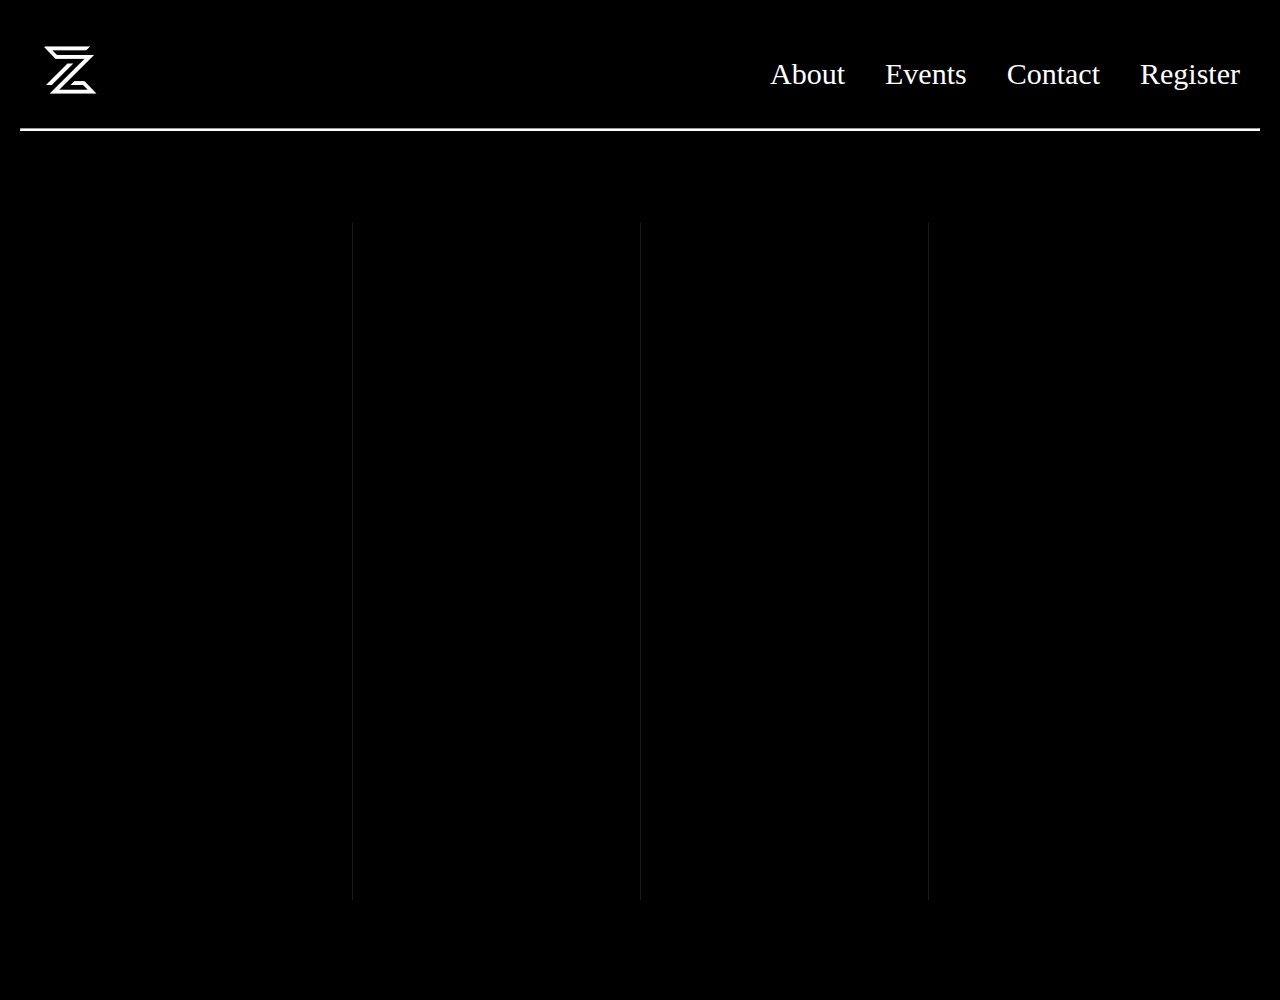
==== about.html @ e4126673 "" Zephyr website "" ====
<!DOCTYPE html>
<html lang="en">

<head>
    <meta charset="UTF-8">
    <meta name="viewport" content="width=device-width, initial-scale=1.0">
    <title>CSE Symposium</title>
    <link rel="stylesheet" href="https://cdnjs.cloudflare.com/ajax/libs/font-awesome/5.15.3/css/all.min.css">
    <link rel="stylesheet" href="about.css">
</head>

<body>
    <div class="lines">
        <div class="line"></div>
        <div class="line"></div>
        <div class="line"></div>
    </div>
    <!-- Header -->
    <header>
        <nav>
            <div class="logo">
                <a href="index.html"><img src="ZLogo.png" alt="CSE Symposium Logo"></a>
            </div>
            <ul class="nav-links">
                <li><a href="about.html">About</a></li>
                <li><a href="events.html">Events</a></li>
                <li><a href="contact.html">Contact</a></li>
                <li><a href="#">Register</a></li>
            </ul>
            <div class="nav-buttons">
                <button class="menu-toggle"><i class="fas fa-bars"></i></button>
            </div>
        </nav>
        <hr class="hr">
    </header>


    <!-- Main Content -->
    <div class="content-container">
        <main>
            <!-- Hero Section -->
                
            <hr class="hr">
        </main>


        <!-- Footer -->
        <footer>
            <div class="footer-content">
                <div class="social-links">
                    <a href="https://www.facebook.com/people/Zephyr2k24/61558255682012/?mibextid=qi2Omg&rdid=76TCaSH4CmWLoAWz"
                        target="_blank"><i class="fab fa-facebook"></i></a>
                    <a href="https://twitter.com/Zephyr2k24?t=jCRbgou_H6b1suXsRYgzew&s=09" target="_blank"><i
                            class="fab fa-twitter"></i></a>
                    <a href="https://www.instagram.com/zephyr2k24/?igsh=b25pNG54dXJkMXFp&utm_source=qr"
                        target="_blank"><i class="fab fa-instagram"></i></a>
                    <a href="https://www.whatsapp.com/" target="_blank"><i class="fab fa-whatsapp"></i></a>
                </div>
                <p class="copyright">&copy; ZEPHYR 2024</p>
            </div>
        </footer>

        <!-- Include JavaScript files -->
        <script src="script.js"></script>
    </div>
</body>

</html>
---- about.css ----
* {
    margin: 0;
    padding: 0;
    box-sizing: border-box !important;
  }
  
  html,
  body {
    height: 100%;
  }
  
  body {
    min-height: 100vh;
    background: #000;
    font-family: "Times New Roman", sans-serif;
    line-height: 1.6;
    position: relative;
    overflow: hidden;
  
  }
  
  .lines {
    position: absolute;
    top: 0;
    left: 0;
    right: 0;
    height: 100%;
    margin: auto;
    width: 90vw;
  }
  
  .line {
    position: absolute;
    width: 1px;
    height: 100vh;
    top: 0;
    left: 50%;
    background: rgba(255, 255, 255, 0.1);
  }
  
  .line::after {
    content: "";
    display: block;
    position: absolute;
    height: 15vh;
    width: 100%;
    top: -50%;
    left: 0;
    background: linear-gradient(to bottom, rgba(255, 255, 255, 0) 0%, #ffffff 75%, #ffffff 100%);
    -webkit-animation: drop 7s 0s infinite;
    animation: drop 7s 0s infinite;
    -webkit-animation-fill-mode: forwards;
    animation-fill-mode: forwards;
    -webkit-animation-timing-function: cubic-bezier(0.4, 0.26, 0, 0.97);
    animation-timing-function: cubic-bezier(0.4, 0.26, 0, 0.97);
  }
  
  .line:nth-child(1) {
    margin-left: -25%;
  }
  
  .line:nth-child(1)::after {
    -webkit-animation-delay: 2s;
    animation-delay: 2s;
  }
  
  .line:nth-child(3) {
    margin-left: 25%;
  }
  
  .line:nth-child(3)::after {
    -webkit-animation-delay: 2.5s;
    animation-delay: 2.5s;
  }
  
  @-webkit-keyframes drop {
    0% {
      top: -50%;
    }
  
    100% {
      top: 110%;
    }
  }
  
  @keyframes drop {
    0% {
      top: -50%;
    }
  
    100% {
      top: 110%;
    }
  }
  
  .content-container {
    position: relative;
    top: 100px;
    height: 100vh;
    overflow: auto;
    min-height: calc(100vh - 0px - 120px); /* Adjust heights as needed */
    padding-top: 0px; /* Adjust according to your header height */
    padding-bottom: 0px; /* Adjust according to your footer height */
    box-sizing: border-box;
  
  }
  
  
  h1,
  h2,
  h3,
  p {
    color: #ffffff;
  }
  
  /* Variables */
  :root {
    --primary-color: #ff6347;
    --secondary-color: #e65c4c;
    --dark-color: #333;
    --light-color: #fff;
  }
  
  
  /* Header Styles */
  header {
    background-color: rgb(0, 0, 0);
    color: var(--light-color);
    padding: 20px;
    position: fixed;
    width: 100%;
    top: 0;
    z-index: 999;
  }
  
  nav {
    display: flex;
    justify-content: space-between;
    align-items: center;
    max-width: 1500px;
    margin: 0 auto;
  }
  
  .logo img {
    max-width: 100px;
  
  }
  
  .logo img:hover {
    transform: scale(1.2);
    transition: transform 0.3s ease;
    filter: var(--primary-color);
  }
  
  .nav-links {
    display: flex;
    align-items: center;
    flex-grow: 1;
    justify-content: flex-end;
  }
  
  nav ul {
    list-style-type: none;
    display: flex;
  
    margin-left: auto;
  }
  
  nav ul li {
    margin-right: 20px;
  }
  
  nav ul li a {
    color: var(--light-color);
    text-decoration: none;
    transition: color 0.3s ease;
    font-size: 30px;
    padding-inline-start: 20px;
  }
  
  nav ul li a:hover {
    color: var(--primary-color);
  }
  
  .nav-buttons {
    display: flex;
    align-items: center;
  }
  
  .menu-toggle {
    display: none;
    font-size: 24px;
    cursor: pointer;
    color: black;
  
  }
  
  
  /* ... rest of the styles ... */
  .register-btn {
    background-color: var(--primary-color);
    color: var(--light-color);
    border: none;
    padding: 10px 20px;
    cursor: pointer;
    transition: background-color 0.3s ease;
  }
  
  .register-btn:hover {
    background-color: var(--secondary-color);
  }
  
  
  
  hr.hr {
    border-bottom: white solid 2px;
    max-width: auto;
  }

  
  /* Footer Styles */
  footer {
    background-color: #000;
    color: var(--light-color);
    padding: auto 0;
    width: 100%;
    box-sizing: border-box;
    /* Assuming your footer height is 120px */
    height: 120px;
  }
  
  .footer-content {
    color: var(--light-color);
    max-width: 1500px;
    margin: auto;
    display: flex;
    justify-content: space-between;
    align-items: center;
  
  }
  
  .social-links a {
    color: var(--light-color);
    margin: 0 50px;
    font-size: 30px;
    transition: color 0.3s ease;
    display: flex-item;
    align-items: center;
    justify-content: space-around;
  }
  
  .social-links a:hover {
    color: var(--primary-color);
  }
  
  .copyright {
    text-align: center;
    font-size: 22px;
    margin-right: 20px;
  }
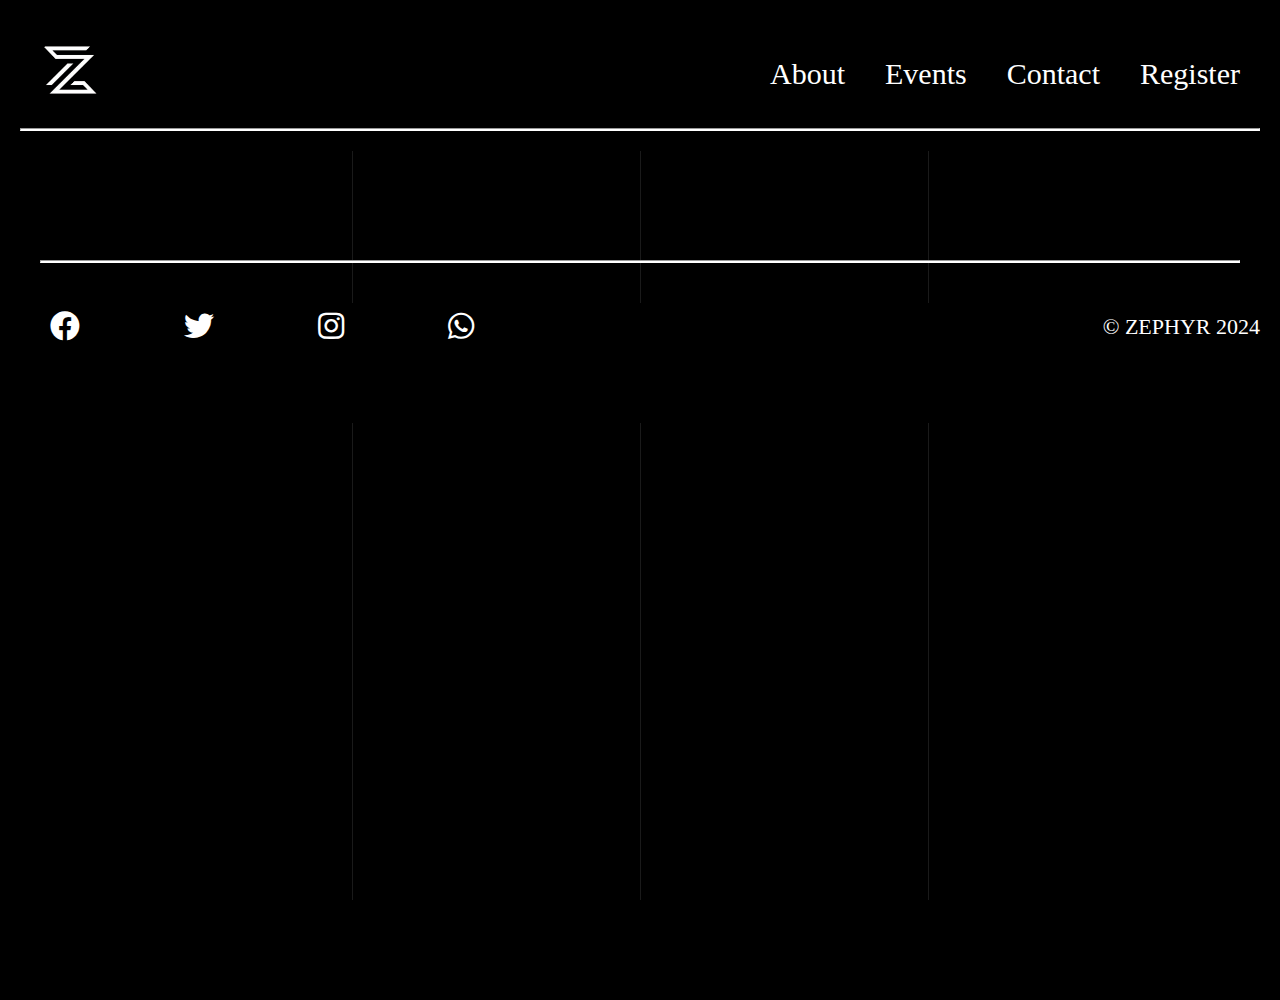
==== commit bf94364b: ""Zephyr"" ====
--- a/about.html
+++ b/about.html
@@ -4,7 +4,7 @@
 <head>
     <meta charset="UTF-8">
     <meta name="viewport" content="width=device-width, initial-scale=1.0">
-    <title>CSE Symposium</title>
+    <title>ZEPHYR</title>
     <link rel="stylesheet" href="https://cdnjs.cloudflare.com/ajax/libs/font-awesome/5.15.3/css/all.min.css">
     <link rel="stylesheet" href="about.css">
 </head>
@@ -39,6 +39,7 @@
     <div class="content-container">
         <main>
             <!-- Hero Section -->
+            
                 
             <hr class="hr">
         </main>
--- a/about.css
+++ b/about.css
@@ -17,6 +17,12 @@
     position: relative;
     overflow: hidden;
   
+  }
+
+  main {
+    max-width: 1500px;
+    margin: 120px auto 0;
+    padding: 40px;
   }
   
   .lines {
